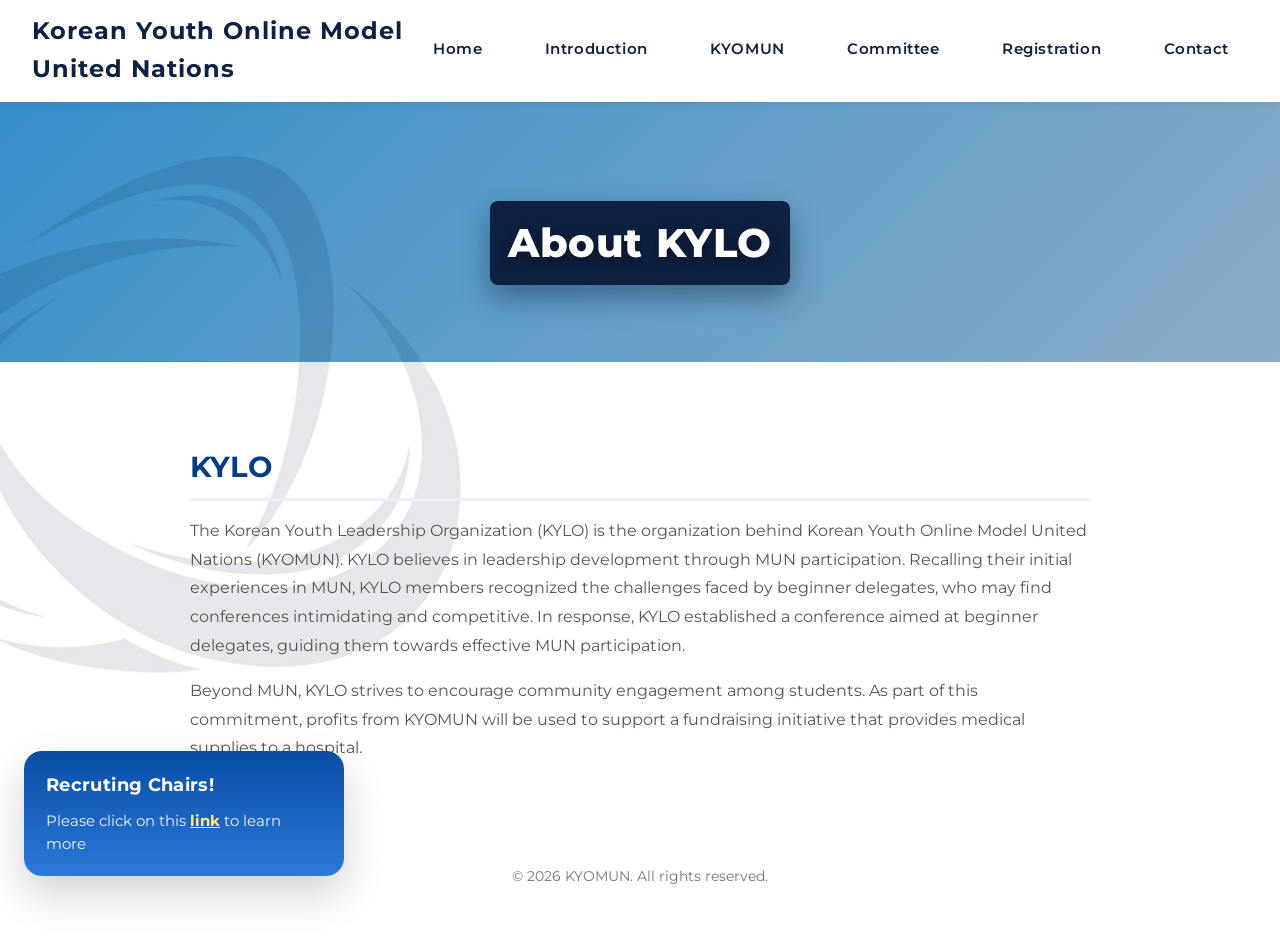
==== about-kylo.html @ 9842dc40 "Add files via upload" ====
<!DOCTYPE html>
<html lang="en">
<head>
    <meta charset="UTF-8">
    <meta name="viewport" content="width=device-width, initial-scale=1.0">
    <title>About KYLO - KYOMUN</title>
    <link rel="stylesheet" href="styles.css">
</head>
<body class="about-kylo-page">
    <!-- Navigation -->
    <nav class="navbar">
        <div class="nav-container">
            <div class="logo-section">
                <span class="brand-name">Korean Youth Online Model United Nations</span>
            </div>
            
            <ul class="nav-menu">
                <li class="nav-item">
                    <a href="index.html" class="nav-link">Home</a>
                </li>
                <li class="nav-item dropdown">
                    <a href="#" class="nav-link">Introduction</a>
                    <div class="dropdown-menu">
                        <a href="about-kyomun.html" class="dropdown-link">About KYOMUN</a>
                        <a href="about-kylo.html" class="dropdown-link">About KYLO</a>
                        <a href="member.html" class="dropdown-link">About the Team</a>
                    </div>
                </li>
                <li class="nav-item dropdown">
                    <a href="#" class="nav-link">KYOMUN</a>
                    <div class="dropdown-menu">
                        <a href="overview.html" class="dropdown-link">Overview</a>
                        <a href="schedule.html" class="dropdown-link">Schedule</a>
                        <a href="conference-material.html" class="dropdown-link">Conference Material</a>
                    </div>
                </li>
                <li class="nav-item dropdown">
                    <a href="#" class="nav-link">Committee</a>
                    <div class="dropdown-menu">
                        <a href="who.html" class="dropdown-link">WHO</a>
                        <a href="uncstd.html" class="dropdown-link">UNCSTD</a>
                        <a href="specpol.html" class="dropdown-link">SPECPOL</a>
                    </div>
                </li>
                <li class="nav-item dropdown">
                    <a href="#" class="nav-link">Registration</a>
                    <div class="dropdown-menu">
                        <a href="delegate-registration.html" class="dropdown-link">Delegate Registration</a>
                        <a href="faq.html" class="dropdown-link">FAQ</a>
                    </div>
                </li>
                <li class="nav-item dropdown">
                    <a href="#" class="nav-link">Contact</a>
                    <div class="dropdown-menu">
                        <a href="contact-us.html" class="dropdown-link">Contact Us</a>
                    </div>
                </li>
            </ul>

            <div class="hamburger">
                <span></span>
                <span></span>
                <span></span>
            </div>
        </div>
    </nav>

    <!-- Page Header -->
    <section class="page-header">
        <div class="container">
            <h1>About KYLO</h1>
        </div>
    </section>

    <!-- Content -->
    <section class="page-content">
        <div class="container">
            <article>



                <h2>KYLO</h2>
                <p>The Korean Youth Leadership Organization (KYLO) is the organization behind 
                    Korean Youth Online Model United Nations (KYOMUN). 
                    KYLO believes in leadership development through MUN participation. 
                    Recalling their initial experiences in MUN, KYLO members recognized the challenges 
                    faced by beginner delegates, who may find conferences 
                    intimidating and competitive. In response, KYLO established a conference aimed at 
                    beginner delegates, guiding them towards effective MUN participation. 
                </p>

                <p>
                    Beyond MUN, KYLO strives to encourage community 
                    engagement among students. As part of this commitment, 
                    profits from KYOMUN will be used to support a fundraising initiative that 
                    provides medical supplies to a hospital.
                </p>
                
        
                
                






           




            </article>
        </div>
    </section>

    <!-- Footer -->
        <footer class="footer">
        <div class="container">
            <div class="footer-bottom">
                <p>&copy; 2026 KYOMUN. All rights reserved.</p>
            </div>
        </div>
    </footer>

    <script src="script.js"></script>
</body>
</html>
---- styles.css ----
/* ====================================
   KYOMUN - Korean Youth Online Model United Nations
   Professional CSS Stylesheet
   ==================================== */

/*
Font
*/

@import url('https://fonts.googleapis.com/css2?family=League+Spartan:wght@100..900&display=swap');
@import url('https://fonts.googleapis.com/css2?family=Montserrat:ital,wght@0,100..900;1,100..900&display=swap');




/* Root Variables */
:root {
    --primary-blue: #003d82;
    --secondary-blue: #0066cc;
    --light-blue: #e8f1f8;
    --accent-blue: #0099ff;
    --white: #ffffff;
    --light-gray: #f5f5f5;
    --dark-gray: #333333;
    --text-gray: #555555;
    --border-gray: #ddd;
    --success-color: #27ae60;
    --warning-color: #f39c12;
}

/* ====================================
   GLOBAL STYLES
   ==================================== */

* {
    margin: 0;
    padding: 0;
    box-sizing: border-box;
}

html, body {
    width: 100%;
    min-height: 100%;
}

body {
    display: flex;
    flex-direction: column;
    min-height: 100vh;
    font-family:"Montserrat", sans-serif;
    line-height: 1.6;
    color: var(--text-gray);
    background-color: var(--white);
}

.page-content {
    flex: 1;
}

.about-kylo-page .page-content .container,
.about-kyomun-page .page-content .container {
    position: relative;
}

.about-kylo-page .page-content .container::before {
    content: '';
    position: absolute;
    top: -500px;
    left: -400px;
    width: 1000px;
    height: 1000px;
    background: url('kylologo.webp') center/contain no-repeat;
    opacity: 0.1;
    pointer-events: none;
    z-index: 0;
}

.about-kyomun-page .page-content .container::before {
    content: '';
    position: absolute;
    top: -450px;
    left: -400px;
    width: 1000px;
    height: 1000px;
    background: url('kyomunlogo.webp') center/contain no-repeat;
    opacity: 0.1;
    pointer-events: none;
    z-index: 0;
}

.about-kylo-page .page-content article,
.about-kyomun-page .page-content article {
    position: relative;
    z-index: 1;
}

@media (max-width: 900px) {
    .about-kylo-page .page-content .container::before,
    .about-kyomun-page .page-content .container::before {
        display: none;
    }
}

/* KYOMUN header background for Overview / Schedule / Conference Material pages */
.page-header {
    position: relative;
    overflow: hidden;
    min-height: 260px;
    display: flex;
    align-items: center;
}

.page-header::before {
    content: '';
    position: absolute;
    inset: 0;
    opacity: 0.14;
    pointer-events: none;
    z-index: 0;
    transform: scale(1.02);
}

.page-header .container {
    position: relative;
    z-index: 1;
}

@media (max-width: 900px) {
    .page-header::before {
        display: none;
    }
}

.footer {
    margin-top: auto;
}

body.home-page {
    background: transparent;

    min-height: 100vh;
    display: flex;
    flex-direction: column;
}

body.home-page main,
body.home-page section {
    flex: 1;
}

a {
    color: var(--secondary-blue);
    text-decoration: none;
    transition: color 0.3s ease;
}



.container {
    max-width: 1200px;
    margin: 0 auto;
    padding: 0 20px;
}

button {
    cursor: pointer;
    border: none;
    transition: all 0.3s ease;
}

/* ====================================
   ANIMATIONS
   ==================================== */

@keyframes fadeIn {
    from {
        opacity: 0;
    }
    to {
        opacity: 1;
    }
}

.recruiting-popout {
    position: fixed;
    bottom: 24px;
    left: 24px;
    z-index: 1100;
    width: min(320px, calc(100vw - 48px));
    background: linear-gradient(180deg, #0a4da4 0%, #2b79d9 100%);
    color: #ffffff;
    border-radius: 18px;
    box-shadow: 0 18px 40px rgba(0, 0, 0, 0.18);
    padding: 20px 22px;
    animation: popoutFadeIn 0.4s ease-out;
}

.recruiting-popout h2 {
    margin: 0 0 10px;
    font-size: 1.13rem;
    letter-spacing: 0.02em;
}

.recruiting-popout p {
    margin: 0;
    color: rgba(255, 255, 255, 0.92);
    line-height: 1.5;
    font-size: 0.95rem;
}

.recruiting-popout a {
    color: #ffec7a;
    text-decoration: underline;
    font-weight: 700;
}

.recruiting-popout.hide {
    animation: popoutFadeOut 0.3s ease-in forwards;
}

@keyframes popoutFadeIn {
    from {
        opacity: 0;
        transform: translateY(-14px) scale(0.98);
    }
    to {
        opacity: 1;
        transform: translateY(0) scale(1);
    }
}

@keyframes popoutFadeOut {
    from {
        opacity: 1;
        transform: translateY(0) scale(1);
    }
    to {
        opacity: 0;
        transform: translateY(-10px) scale(0.98);
    }
}

/* ====================================
   NAVBAR STYLES
   ==================================== */

.navbar {
    background: transparent !important;
    background-color: transparent !important;
    background-image: none !important;
    color: var(--primary-blue);
    padding: 0;
    position: sticky;
    top: 0;
    z-index: 1000;
    box-shadow: 0 2px 8px rgba(0, 0, 0, 0.08);
    border-bottom: 1px solid rgba(255, 255, 255, 0.2);
    backdrop-filter: blur(10px);
    font-family: "Montserrat", sans-serif;
    letter-spacing: 0.6px;
}

.nav-container {
    width: 100%;
    max-width: none;
    margin: 0;
    display: flex;
    justify-content: space-between;
    align-items: center;
    padding: 0.75rem 2rem 0.75rem 2rem;
    gap: 0;
    background: transparent;
}

.nav-menu {
    order: 2;
}

.logo {
    height: 90px;
    width: 90px;
    object-fit: contain;
    filter: none;
}

.brand-name {
    font-size: 1.5rem;
    font-weight: 700;
    letter-spacing: 1px;
    color: #0F2141;
    font-family: "Montserrat", sans-serif;
}

.nav-menu {
    display: flex;
    list-style: none;
    gap: 1.5rem;
    flex: 0;
    justify-content: flex-end;
}

.nav-item {
    position: relative;
}

.nav-link {
    display: block;
    padding: 1rem 1.2rem;
    color: #0F2141;
    font-weight: 600;
    font-size: 0.95rem;
    transition: color 0.3s ease;
    border-bottom: 3px solid transparent;
    font-family: "Montserrat", sans-serif;
}



/* Dropdown Menu */
.dropdown-menu {
    position: absolute;
    top: 100%;
    left: 0;
    background-color: rgba(255, 255, 255, 0.98);
    min-width: 200px;
    max-width: 240px;
    box-shadow: 0 8px 16px rgba(0, 61, 130, 0.15);
    border-radius: 4px;
    opacity: 0;
    visibility: hidden;
    transform: translateY(-10px);
    transition: all 0.3s ease;
    z-index: 999;
    overflow: hidden;
    box-sizing: border-box;
}

.nav-item:last-child .dropdown-menu {
    left: auto;
    right: 0;
}

.dropdown-menu::before {
    content: '';
    position: absolute;
    top: -8px;
    left: 15px;
    width: 0;
    height: 0;
    border-left: 8px solid transparent;
    border-right: 8px solid transparent;
    border-bottom: 8px solid var(--white);
}

.nav-item:hover .dropdown-menu {
    opacity: 1;
    visibility: visible;
    transform: translateY(0);
}

.dropdown-link {
    display: block;
    padding: 12px 20px;
    color: var(--primary-blue);
    font-weight: 600;
    font-size: 0.9rem;
    border-bottom: 1px solid var(--light-gray);
    transition: all 0.3s ease;
    font-family: "Montserrat", sans-serif;
}

.dropdown-link:last-child {
    border-bottom: none;
}

.dropdown-link:hover {
    background-color: #f3f1f1;
}

/* Hamburger Menu */
.hamburger {
    display: none;
    flex-direction: column;
    cursor: pointer;
    gap: 5px;
    order: 3;
}

.hamburger span {
    width: 25px;
    height: 3px;
    background-color: var(--primary-blue);
    border-radius: 3px;
    transition: all 0.3s ease;
}

/* ====================================
   HERO SECTION
   ==================================== */

.hero {
background:
    linear-gradient(
        135deg,
        rgba(194, 194, 194, 0.85) 0%,
        rgba(179, 179, 179, 0.85) 100%
    ),
    url('conferenceAI.webp') center/cover no-repeat;
    background-size: cover;
    background-position: center;
    color: var(--white);
    padding: 100px 20px;
    text-align: center;
    min-height: 500px;
    display: flex;
    align-items: center;
    justify-content: center;
}

.hero-content h1 {
    font-size: 13rem;
    font-weight: 700;
    margin-bottom: 1rem;
    text-shadow: 2px 2px 4px rgba(0, 0, 0, 0.3);
    animation: fadeIn 1.2s ease-in-out;
}

.hero-content .tagline {
    font-size: 3rem;
    margin-bottom: 1rem;
    font-weight: 500;
    animation: fadeIn 1.2s ease-in-out 0.5s both;
}

.hero-content .subtitle {
    font-size: 1.3rem;
    margin-bottom: 1rem;
    font-weight: 300;
    opacity: 0.9;
    animation: fadeIn 1.2s ease-in-out 1s both;
}

.hero-description {
    font-size: 1.1rem;
    margin-bottom: 2rem;
    max-width: 600px;
    margin-left: auto;
    margin-right: auto;
    opacity: 0.95;
}

.cta-button {
    background-color: #00cc66;
    color: var(--white);
    padding: 12px 40px;
    font-size: 1rem;
    font-weight: 600;
    border-radius: 50px;
    border: none;
    transition: all 0.3s ease;
    box-shadow: 0 4px 15px rgba(0, 204, 102, 0.4);
}

.cta-button:hover {
    background-color: #00b359;
    transform: translateY(-2px);
    box-shadow: 0 6px 20px rgba(0, 204, 102, 0.6);
}

/* ====================================
   PAGE HEADER
   ==================================== */

.page-header {
    background: linear-gradient(135deg, rgba(30, 131, 198, 0.92) 0%, rgba(162, 178, 193, 0.92) 100%);
    background-attachment: fixed;
    color: var(--primary-blue);
    padding: 90px 20px 60px;
    text-align: center;
}

.page-header h1 {
    font-size: 2.5rem;
    margin-bottom: 0.5rem;
    color: #ffffff;
    display: inline-block;
    background: #0f2141;
    padding: 10px 18px;
    border-radius: 8px;
    box-shadow: 0 12px 30px rgba(15, 33, 65, 0.45);
    font-weight: 800;
    letter-spacing: 0.6px;
    text-shadow: 0 4px 12px rgba(0,0,0,0.45);
}

.page-header p {
    font-size: 1.1rem;
    opacity: 0.95;
    color: #f2f7fb;
}

/* ====================================
   ABOUT PREVIEW SECTION
   ==================================== */

.about-preview {
    padding: 60px 20px;
    background-color: var(--light-blue);
}

.section-bg {
    background: none;
}

.cta-section.section-bg {
    background: linear-gradient(135deg, var(--secondary-blue) 0%, var(--primary-blue) 100%);
}

.about-preview h2 {
    text-align: center;
    font-size: 2.2rem;
    color: var(--primary-blue);
    margin-bottom: 3rem;
}

.about-grid {
    display: grid;
    grid-template-columns: repeat(auto-fit, minmax(300px, 1fr));
    gap: 2rem;
}

.about-card {
    background: var(--white);
    padding: 2rem;
    border-radius: 8px;
    box-shadow: 0 2px 8px rgba(0, 61, 130, 0.1);
    border-top: 4px solid var(--secondary-blue);
    transition: all 0.3s ease;
}

.about-card:hover {
    transform: translateY(-5px);
    box-shadow: 0 8px 16px rgba(0, 61, 130, 0.2);
}

.about-card h3 {
    color: var(--secondary-blue);
    margin-bottom: 1rem;
    font-size: 1.3rem;
}

.about-card p {
    color: var(--text-gray);
    line-height: 1.8;
}

/* ====================================
   COMMITTEES PREVIEW SECTION
   ==================================== */

.committees-preview {
    padding: 60px 20px;
    background-color: var(--white);
}

.committees-preview h2 {
    text-align: center;
    font-size: 2.2rem;
    color: var(--primary-blue);
    margin-bottom: 3rem;
}

.committees-grid {
    display: grid;
    grid-template-columns: repeat(auto-fit, minmax(280px, 1fr));
    gap: 2rem;
}

.committee-preview-card {
    background: linear-gradient(135deg, var(--light-blue) 0%, rgba(232, 241, 248, 0.7) 100%);
    padding: 2rem;
    border-radius: 8px;
    border-left: 5px solid var(--secondary-blue);
    transition: all 0.3s ease;
}

.committee-preview-card:hover {
    transform: translateX(5px);
    box-shadow: 0 4px 12px rgba(0, 61, 130, 0.15);
}

.committee-preview-card h3 {
    color: var(--primary-blue);
    font-size: 1.5rem;
    margin-bottom: 0.5rem;
}

.committee-preview-card p {
    color: var(--secondary-blue);
    font-weight: 500;
    margin-bottom: 1rem;
}

.read-more {
    color: var(--secondary-blue);
    font-weight: 600;
    transition: all 0.3s ease;
}

.read-more:hover {
    color: var(--accent-blue);
    margin-left: 5px;
}

/* ====================================
   CTA SECTION
   ==================================== */

.cta-section {
    background: linear-gradient(135deg, var(--secondary-blue) 0%, var(--primary-blue) 100%);
    color: var(--white);
    padding: 60px 20px;
    text-align: center;
}

.cta-section h2 {
    font-size: 2.2rem;
    margin-bottom: 1rem;
}

.cta-section p {
    font-size: 1.1rem;
    margin-bottom: 2rem;
    opacity: 0.95;
}

.cta-buttons {
    display: flex;
    gap: 1.5rem;
    justify-content: center;
    flex-wrap: wrap;
}

.btn {
    padding: 12px 30px;
    font-size: 1rem;
    font-weight: 600;
    border-radius: 5px;
    display: inline-block;
    transition: all 0.3s ease;
    text-decoration: none;
}

.btn-primary {
    background-color: #00cc66;
    color: var(--white);
}

.btn-primary:hover {
    background-color: #00b359;
}

.btn-secondary {
    background-color: transparent;
    color: var(--white);
    border: 2px solid var(--white);
}

.btn-secondary:hover {
    background-color: var(--white);
    color: var(--secondary-blue);
}

/* ====================================
   PAGE CONTENT
   ==================================== */

.page-content {
    padding: 50px 20px;
    min-height: 400px;
    background-color: var(--white);
}

article {
    max-width: 900px;
    margin: 0 auto;
}

article h2 {
    color: var(--primary-blue);
    font-size: 1.8rem;
    margin-top: 2rem;
    margin-bottom: 1rem;
    padding-bottom: 0.5rem;
    border-bottom: 3px solid var(--light-blue);
}

article h3 {
    color: var(--secondary-blue);
    font-size: 1.3rem;
    margin-top: 1.5rem;
    margin-bottom: 0.8rem;
}

article h4 {
    color: var(--primary-blue);
    margin-top: 1rem;
    margin-bottom: 0.5rem;
}

article p {
    margin-bottom: 1rem;
    line-height: 1.8;
    color: var(--text-gray);
}

article ul {
    margin: 1rem 0 1rem 2rem;
}

article li {
    margin-bottom: 0.5rem;
    color: var(--text-gray);
}

article ol {
    margin: 1rem 0 1rem 2rem;
    list-style-type: decimal;
}

article a {
    color: var(--secondary-blue);
    font-weight: 500;
}

article a:hover {
    color: var(--accent-blue);
    text-decoration: underline;
}

.member-secretariat {
    display: grid;
    grid-template-columns: 1fr;
    gap: 2rem;
    margin-top: 2rem;
    align-items: start;
}

.letter-card {
    background: transparent;
    border-radius: 0;
    padding: 0;
    box-shadow: none;
    width: 100%;
}

.secretariat-card {
    display: none;
}

.secretariat-card img {
    width: 100%;
    max-width: 500px;
    border-radius: 14px;
    margin-bottom: 0;
    object-fit: cover;
    display: block;
}

.secretariat-card h2,
.secretariat-card h3,
.secretariat-card h4 {
    margin-top: 0;
}

.secretariat-card h2 {
    color: var(--primary-blue);
    margin-bottom: 0.4rem;
}

.secretariat-card h3 {
    color: var(--secondary-blue);
    margin-bottom: 1rem;
}

.secretariat-card ul {
    list-style: disc;
    margin: 1rem 0 0 1.4rem;
}

.letter-card h2 {
    color: var(--primary-blue);
    margin-bottom: 1rem;
}

.letter-card p {
    margin-bottom: 1rem;
}

.member-chairs {
    margin-top: 3rem;
}

.chairs-grid {
    display: grid;
    grid-template-columns: repeat(auto-fit, minmax(250px, 1fr));
    gap: 1.5rem;
    margin-top: 1.5rem;
}

.chair-card {
    background: var(--white);
    border-radius: 14px;
    padding: 1.75rem;
    border-left: 4px solid var(--secondary-blue);
    box-shadow: 0 12px 26px rgba(0, 61, 130, 0.08);
}

.chair-card h3 {
    margin-bottom: 0.75rem;
}

.undersecretaries-grid {
    display: grid;
    grid-template-columns: repeat(auto-fit, minmax(180px, 1fr));
    gap: 1rem;
    margin-top: 1rem;
}

@media (max-width: 900px) {
    .member-secretariat {
        grid-template-columns: 1fr;
    }
}

.venue-bg {
    background: linear-gradient(135deg, rgba(0, 61, 130, 0.85) 0%, rgba(0, 102, 204, 0.85) 100%), url('서구청.webp') center/cover no-repeat;
    background-attachment: fixed;
}

.venue-bg article h2 {
    color: var(--white);
    border-bottom-color: rgba(232, 241, 248, 0.5);
}

.venue-bg article h3 {
    color: var(--light-blue);
}

.venue-bg article h4 {
    color: var(--white);
}

.venue-bg article p {
    color: var(--white);
}

.venue-bg article li {
    color: var(--white);
}

.venue-bg article strong {
    color: var(--light-blue);
}

.venue-bg article a {
    color: #FFD700;
    font-weight: 600;
}

.venue-bg article a:hover {
    color: var(--white);
    text-decoration: underline;
}

.venue-bg .amenity-card,
.venue-bg .amenity-card p {
    color: var(--text-gray);
}

.venue-bg .amenity-card h3 {
    color: var(--primary-blue);
}

.venue-bg .amenities-grid {
    grid-template-columns: repeat(3, 1fr);
}

/* ====================================
   GRID LAYOUTS
   ==================================== */

.objectives-grid,
.amenities-grid,
.included-grid,
.programming-grid,
.agenda-grid,
.contact-info-grid,
.departments-grid {
    display: grid;
    grid-template-columns: repeat(auto-fit, minmax(280px, 1fr));
    gap: 2rem;
    margin: 2rem 0;
}

.objective-card,
.amenity-card,
.included-item,
.program-card,
.agenda-card,
.contact-info-card,
.department-card {
    background: var(--light-blue);
    padding: 0.8rem 1.2rem;
    border-radius: 8px;
    border-left: 4px solid var(--secondary-blue);
    transition: all 0.3s ease;
}



.objective-card h3,
.amenity-card h3,
.program-card h3,
.agenda-card h3,
.contact-info-card h3,
.department-card h3 {
    color: var(--primary-blue);
    margin-bottom: 0.8rem;
}

/* ====================================
   LISTS
   ==================================== */

.values-list,
.experience-list,
.reasons-list,
.research-list,
.prep-list,
.eligibility-list,
.conduct-list,
.policy-list,
.rules-list,
.process-list {
    margin: 1.5rem 0;
}

.values-list li,
.experience-list li,
.reasons-list li,
.research-list li,
.prep-list li,
.eligibility-list li,
.conduct-list li,
.policy-list li,
.rules-list li,
.process-list li {
    margin-bottom: 0.8rem;
    padding-left: 1rem;
}

.eligibility-list,
.experience-list {
    padding: 1.4rem 1.5rem;
    background: rgba(0, 102, 204, 0.06);
    border-left: 4px solid var(--secondary-blue);
    border-radius: 12px;
    list-style-type: disc;
    list-style-position: inside;
}

.eligibility-list li,
.experience-list li {
    margin-bottom: 0.9rem;
    color: var(--dark-gray);
    font-weight: 600;
    line-height: 1.7;
}

.eligibility-list li::marker,
.experience-list li::marker {
    color: var(--secondary-blue);
    font-size: 1.1rem;
}

/* ====================================
   INFO & CONTACT BOXES
   ==================================== */

.contact-box,
.info-box,
.note-box,
.venue-info-box,
.download-box,
.deadline-box,
.registration-box,
.cta-box,
.registration-cta,
.testimonial-box,
.social-media-section {
    background: var(--light-blue);
    padding: 2rem;
    border-radius: 8px;
    border-left: 4px solid var(--secondary-blue);
    margin: 2rem 0;
}

.registration-cta {
    text-align: center;
}

.registration-cta a.btn-primary {
    display: inline-block;
    min-width: 280px;
    padding: 18px 44px;
    font-size: 1.05rem;
    border-radius: 38px;
    background: linear-gradient(135deg, var(--secondary-blue) 0%, var(--primary-blue) 100%);
    box-shadow: 0 14px 28px rgba(0, 61, 130, 0.18);
    color: var(--white);
}

.custom-registration-btn {
    text-align: center;
    margin: 3rem 0;
    padding: 3rem 2rem;
    background: linear-gradient(135deg, rgba(0, 153, 255, 0.08) 0%, rgba(0, 102, 204, 0.08) 100%);
    border-radius: 12px;
    border: 2px solid #0099ff;
    position: relative;
}

.custom-registration-btn::before {
    content: '';
    position: absolute;
    top: -2px;
    left: -2px;
    right: -2px;
    bottom: -2px;
    background: linear-gradient(135deg, #0099ff 0%, #0066cc 100%);
    border-radius: 12px;
    z-index: -1;
    opacity: 0.1;
}

.custom-registration-btn a {
    display: inline-block;
    padding: 18px 70px;
    font-size: 1.25rem;
    font-weight: 700;
    color: var(--white);
    background: linear-gradient(135deg, #0099ff 0%, #0066cc 100%);
    border-radius: 50px;
    text-decoration: none;
    box-shadow: 0 12px 35px rgba(0, 102, 204, 0.4);
    transition: all 0.35s ease;
    letter-spacing: 0.8px;
    border: none;
    cursor: pointer;
}

.custom-registration-btn a:hover {
    text-decoration: underline;
    color: var(--white);
    transform: none;
    box-shadow: 0 12px 35px rgba(0, 102, 204, 0.4);
}

.download-box {
    background: rgba(0, 102, 204, 0.08);
    border-left-color: var(--secondary-blue);
    padding: 24px;
    border-radius: 14px;
    margin: 1.75rem 0;
}

.deadline-box {
    background: rgba(0, 102, 204, 0.06);
    padding: 2rem;
    border-radius: 8px;
    border-left: 4px solid var(--secondary-blue);
    margin: 2rem 0;
}

.timeline-grid {
    display: grid;
    grid-template-columns: repeat(auto-fit, minmax(240px, 1fr));
    gap: 1.5rem;
    margin: 2rem 0;
}

.timeline-card {
    background: rgba(0, 102, 204, 0.06);
    border-left: 4px solid var(--secondary-blue);
    border-radius: 14px;
    padding: 1.75rem;
    box-shadow: 0 12px 28px rgba(0, 61, 130, 0.08);
}

.timeline-date {
    display: block;
    font-size: 1.35rem;
    font-weight: 800;
    color: var(--secondary-blue);
    margin-bottom: 1rem;
    letter-spacing: 0.3px;
}

.timeline-card h3 {
    margin-top: 0;
    margin-bottom: 0.8rem;
    color: var(--primary-blue);
    font-size: 1.05rem;
}

.timeline-card p {
    margin: 0.5rem 0;
    color: var(--text-gray);
    line-height: 1.7;
}

.download-box h3 {
    margin-bottom: 0.75rem;
    font-size: 1.25rem;
}

.download-box p {
    color: var(--dark-gray);
    margin-bottom: 1.1rem;
}

.download-button {
    display: inline-flex;
    align-items: center;
    gap: 0.75rem;
    padding: 14px 28px;
    border-radius: 999px;
    font-size: 1rem;
    font-weight: 700;
    text-transform: uppercase;
    letter-spacing: 0.03em;
    background: linear-gradient(135deg, var(--secondary-blue) 0%, var(--primary-blue) 100%);
    box-shadow: 0 12px 24px rgba(0, 61, 130, 0.18);
    color: var(--white);
}

.download-button:hover {
    transform: translateY(-1px);
    box-shadow: 0 16px 30px rgba(0, 61, 130, 0.22);
    text-decoration: underline;
    color: var(--white);
}



.contact-box h3,
.info-box h3,
.note-box h3,
.venue-info-box h3,
.download-box h3,
.deadline-box h3,
.registration-box h3,
.cta-box h3,
.registration-cta h3,
.testimonial-box h3,
.social-media-section h2 {
    color: var(--primary-blue);
    margin-bottom: 1rem;
}

.contact-box p,
.info-box p,
.note-box p,
.note-box ul,
.venue-info-box p,
.download-box p,
.deadline-box p,
.registration-box p,
.cta-box p,
.registration-cta p,
.testimonial-box blockquote,
.social-media-section p {
    color: var(--text-gray);
    margin-bottom: 0.5rem;
}

.testimonial-box blockquote {
    margin: 1rem 0;
    padding-left: 1rem;
    border-left: 3px solid var(--secondary-blue);
    font-style: italic;
    color: var(--primary-blue);
}

/* ====================================
   SCHEDULE TABLE
   ==================================== */

.schedule-table {
    margin: 2rem 0;
    border-collapse: collapse;
    width: 100%;
}

.schedule-item {
    display: grid;
    grid-template-columns: 200px 1fr;
    gap: 2rem;
    padding: 1.5rem;
    margin-bottom: 1rem;
    background: var(--light-blue);
    border-radius: 5px;
    border-left: 4px solid var(--secondary-blue);
}

.schedule-item .time {
    font-weight: 600;
    color: var(--secondary-blue);
}

.schedule-item .event {
    color: var(--text-gray);
}

/* ====================================
   PRICING TABLE
   ==================================== */

.pricing-table {
    display: grid;
    grid-template-columns: repeat(auto-fit, minmax(250px, 1fr));
    gap: 2rem;
    margin: 2rem 0;
}

.pricing-item {
    background: linear-gradient(135deg, var(--light-blue) 0%, rgba(0, 153, 255, 0.08) 100%);
    padding: 2rem;
    border-radius: 8px;
    border-top: 4px solid var(--secondary-blue);
    text-align: center;
    transition: all 0.3s ease;
}


.pricing-item h3 {
    color: var(--primary-blue);
    margin-bottom: 1rem;
    font-size: 1rem;
}

.pricing-item .price {
    font-size: 1.8rem;
    color: var(--secondary-blue);
    font-weight: 700;
    margin: 1rem 0;
}

.pricing-item .includes {
    color: var(--text-gray);
    font-size: 0.9rem;
}

/* ====================================
   CONTACT FORM
   ==================================== */

.contact-form {
    background: var(--light-blue);
    padding: 2rem;
    border-radius: 8px;
    margin: 2rem 0;
    max-width: 600px;
    margin-left: auto;
    margin-right: auto;
}

.form-group {
    margin-bottom: 1.5rem;
}

.form-group label {
    display: block;
    margin-bottom: 0.5rem;
    color: var(--primary-blue);
    font-weight: 600;
}

.form-group input,
.form-group select,
.form-group textarea {
    width: 100%;
    padding: 10px;
    border: 1px solid var(--border-gray);
    border-radius: 5px;
    font-family: inherit;
    font-size: 1rem;
    color: var(--text-gray);
    transition: border-color 0.3s ease;
}

.form-group input:focus,
.form-group select:focus,
.form-group textarea:focus {
    outline: none;
    border-color: var(--secondary-blue);
    box-shadow: 0 0 5px rgba(0, 102, 204, 0.3);
}

.form-group textarea {
    resize: vertical;
}

.form-group button {
    background-color: #00cc66;
    color: var(--white);
    padding: 12px 30px;
    font-weight: 600;
    border-radius: 5px;
    cursor: pointer;
    transition: all 0.3s ease;
}

.form-group button:hover {
    background-color: #00b359;
    transform: translateY(-2px);
}

/* ====================================
   SOCIAL LINKS
   ==================================== */

.social-links {
    display: flex;
    gap: 1rem;
    justify-content: center;
    flex-wrap: wrap;
}

.social-button,
.social-link {
    display: inline-block;
    padding: 10px 20px;
    background-color: var(--secondary-blue);
    color: var(--white);
    border-radius: 5px;
    text-decoration: none;
    font-weight: 600;
    transition: all 0.3s ease;
}

.social-button:hover,
.social-link:hover {
    background-color: var(--primary-blue);
    transform: translateY(-2px);
    box-shadow: 0 4px 12px rgba(0, 61, 130, 0.3);
}

/* ====================================
   PROCEDURES GRID
   ==================================== */

.procedures-grid {
    display: grid;
    grid-template-columns: repeat(auto-fit, minmax(200px, 1fr));
    gap: 1.5rem;
    margin: 2rem 0;
}

.procedure-card {
    background: var(--light-blue);
    padding: 1.5rem;
    border-radius: 5px;
    border-left: 4px solid var(--secondary-blue);
}

.procedure-card h3 {
    color: var(--primary-blue);
    margin-bottom: 0.5rem;
    font-size: 1rem;
}

.procedure-card p {
    font-size: 0.9rem;
    color: var(--text-gray);
}

/* ====================================
   FOOTER
   ==================================== */

.footer {
    background: transparent;
    color: #0F2141;
    padding: 1rem 20px 0.75rem;
    margin-top: auto;
}

.footer-content {
    display: grid;
    grid-template-columns: repeat(auto-fit, minmax(250px, 1fr));
    gap: 2rem;
    max-width: 1200px;
    margin: 0 auto;
    margin-bottom: 2rem;
}

.footer-section h4 {
    color: var(--white);
    margin-bottom: 1rem;
    font-size: 1.1rem;
}

.footer-section p {
    color: rgba(255, 255, 255, 0.9);
    margin-bottom: 0.5rem;
}

.footer-section ul {
    list-style: none;
}

.footer-section ul li {
    margin-bottom: 0.5rem;
}

.footer-section a {
    color: rgba(255, 255, 255, 0.9);
    transition: color 0.3s ease;
}

.footer-section a:hover {
    color: #00cc66;
}

.footer-bottom {
    text-align: center;
    font-family: "Montserrat", sans-serif;
    padding-top: 0.5rem;
    border-top: none;
    color: rgba(84, 84, 84, 0.8);
    font-size: 0.9rem;
    max-width: 1200px;
    margin: 0 auto;
}

/* ====================================
   RESPONSIVE DESIGN
   ==================================== */

@media (max-width: 768px) {
    /* Hamburger Menu */
    .hamburger {
        display: flex;
    }

    .nav-menu {
        display: none;
        position: absolute;
        top: 60px;
        left: 0;
        right: 0;
        flex-direction: column;
        background: rgba(232, 241, 248, 0.98);
        padding: 1rem 0;
        gap: 0;
        box-shadow: 0 4px 8px rgba(0, 0, 0, 0.1);
    }

    .nav-menu.active {
        display: flex;
    }

    .nav-item {
        width: 100%;
        position: relative;
    }

    .nav-link {
        padding: 0.75rem 1.5rem;
        border-bottom: 1px solid rgba(0, 61, 130, 0.1);
        color: var(--primary-blue);
    }

    .dropdown-menu {
        position: static;
        opacity: 0;
        visibility: hidden;
        max-height: 0;
        transition: all 0.3s ease;
        transform: none;
        box-shadow: none;
        background: rgba(210, 230, 250, 0.8);
        border-radius: 0;
    }

    .dropdown-menu::before {
        display: none;
    }

    .nav-item.dropdown.active .dropdown-menu {
        opacity: 1;
        visibility: visible;
        max-height: 500px;
    }

    .dropdown-link {
        color: var(--primary-blue);
        border: none;
        padding-left: 3rem;
    }

    .dropdown-link:hover {
        background-color: rgba(0, 102, 204, 0.1);
        color: var(--secondary-blue);
    }

    /* Hero Section */
    .hero-content h1 {
        font-size: 2rem;
    }

    .hero-content .tagline {
        font-size: 1.2rem;
    }

    .hero-description {
        font-size: 1rem;
    }

    .hero {
        padding: 50px 20px;
        min-height: 350px;
    }

    /* Page Header */
    .page-header h1 {
        font-size: 2rem;
    }

    .page-header p {
        font-size: 1rem;
    }

    /* Grid Layouts */
    .about-grid,
    .committees-grid,
    .objectives-grid,
    .amenities-grid,
    .included-grid,
    .pricing-table,
    .contact-info-grid,
    .departments-grid {
        grid-template-columns: 1fr;
    }

    .schedule-item {
        grid-template-columns: 1fr;
        gap: 1rem;
    }

    .cta-buttons {
        flex-direction: column;
    }

    .btn {
        width: 100%;
    }

    article h2 {
        font-size: 1.5rem;
    }

    /* Footer */
    .footer-content {
        grid-template-columns: 1fr;
    }

    /* Navigation Container */
    .nav-container {
        gap: 1rem;
    }

    .brand-name {
        display: none;
    }
}

@media (max-width: 480px) {
    /* Logo */
    .logo {
        height: 35px;
        width: 35px;
    }

    /* Hero */
    .hero-content h1 {
        font-size: clamp(5rem, 18vw, 8rem);
        line-height: 1;
    }

    .hero-content .tagline {
        display: none;
    }

    .hero {
        padding: 40px 18px;
        min-height: 520px;
    }

    /* About Section */
    .about-preview h2,
    .committees-preview h2,
    .cta-section h2 {
        font-size: 1.5rem;
    }

    article h2 {
        font-size: 1.3rem;
    }

    article h3 {
        font-size: 1.1rem;
    }

    /* Forms */
    .contact-form {
        padding: 1.5rem;
    }

    /* Social */
    .social-links {
        gap: 0.5rem;
    }

    .social-button,
    .social-link {
        padding: 8px 15px;
        font-size: 0.9rem;
    }
}
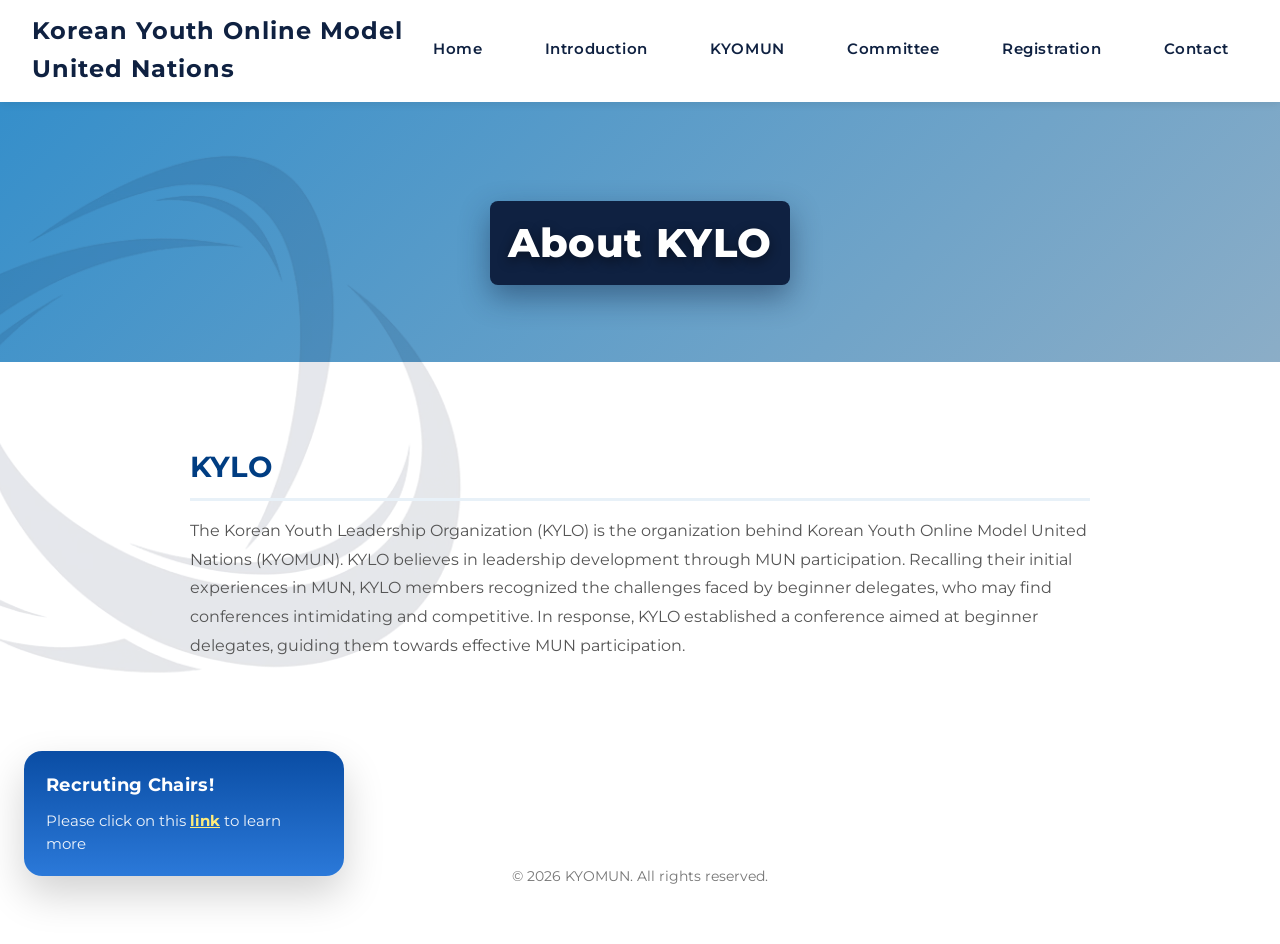
==== commit 36c4a123: "Add files via upload" ====
--- a/about-kylo.html
+++ b/about-kylo.html
@@ -3,7 +3,19 @@
 <head>
     <meta charset="UTF-8">
     <meta name="viewport" content="width=device-width, initial-scale=1.0">
-    <title>About KYLO - KYOMUN</title>
+    <title>About KYLO | KYOMUN</title>
+    <meta name="description" content="Learn about KYLO and its role in supporting the Korean Youth Online Model United Nations experience.">
+    <meta name="keywords" content="about KYLO, KYOMUN, Korean Youth Online Model United Nations, youth leadership program">
+    <meta name="robots" content="index,follow">
+    <link rel="canonical" href="about-kylo.html">
+    <meta property="og:title" content="About KYLO | KYOMUN">
+    <meta property="og:description" content="Learn about KYLO and its role in supporting the Korean Youth Online Model United Nations experience.">
+    <meta property="og:type" content="website">
+    <meta property="og:site_name" content="KYOMUN">
+    <link rel="apple-touch-icon" sizes="180x180" href="apple-touch-icon.png">
+    <link rel="icon" type="image/png" sizes="32x32" href="favicon-32x32.png">
+    <link rel="icon" type="image/png" sizes="16x16" href="favicon-16x16.png">
+    <link rel="manifest" href="favicon_io/site.webmanifest">
     <link rel="stylesheet" href="styles.css">
 </head>
 <body class="about-kylo-page">
@@ -88,13 +100,6 @@
                     intimidating and competitive. In response, KYLO established a conference aimed at 
                     beginner delegates, guiding them towards effective MUN participation. 
                 </p>
-
-                <p>
-                    Beyond MUN, KYLO strives to encourage community 
-                    engagement among students. As part of this commitment, 
-                    profits from KYOMUN will be used to support a fundraising initiative that 
-                    provides medical supplies to a hospital.
-                </p>
                 
         
                 
